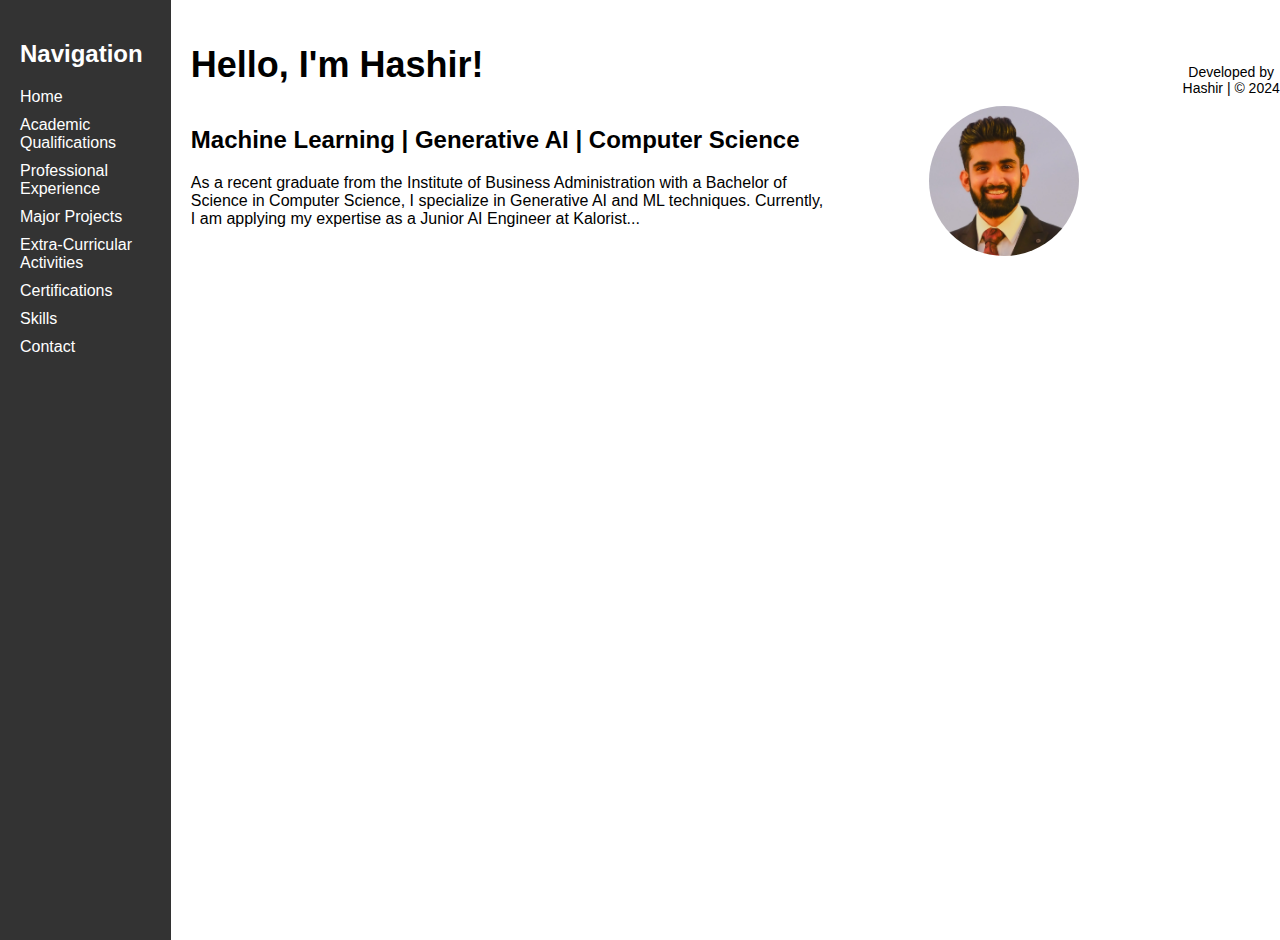
==== index.html @ 1e8c040c "Initial commit" ====
<!DOCTYPE html>
<html lang="en">
<head>
  <meta charset="UTF-8">
  <meta name="viewport" content="width=device-width, initial-scale=1.0">
  <meta http-equiv="X-UA-Compatible" content="ie=edge">
  <title>Hashir's Life</title>
  <link rel="stylesheet" href="css\style.css">
  <link rel="icon" href="assests\icon\icon.png" type="image/png">
</head>
<body>
  <div class="sidebar">
    <h2>Navigation</h2>
    <ul>
      <li><a href="#" onclick="showPage('home')">Home</a></li>
      <li><a href="#" onclick="showPage('academic')">Academic Qualifications</a></li>
      <li><a href="#" onclick="showPage('experience')">Professional Experience</a></li>
      <li><a href="#" onclick="showPage('projects')">Major Projects</a></li>
      <li><a href="#" onclick="showPage('activities')">Extra-Curricular Activities</a></li>
      <li><a href="#" onclick="showPage('certifications')">Certifications</a></li>
      <li><a href="#" onclick="showPage('skills')">Skills</a></li>
      <li><a href="#" onclick="showPage('contact')">Contact</a></li>
    </ul>
  </div>

  <div class="content">
    <!-- Home Section -->
    <section id="home" class="page">
      <h1>Hello, I'm Hashir!</h1>
      <div class="row">
        <div class="col-left">
          <h2>Machine Learning | Generative AI | Computer Science</h2>
          <p>
            As a recent graduate from the Institute of Business Administration with a Bachelor of Science in Computer Science, 
            I specialize in Generative AI and ML techniques. Currently, I am applying my expertise as a Junior AI Engineer at Kalorist...
          </p>
        </div>
        <div class="col-right">
          <img src="assests\images\hashir.jpg" alt="Hashir's Profile Picture" class="profile-img">
        </div>
      </div>
    </section>

    <!-- Academic Qualifications Section -->
    <section id="academic" class="page" style="display:none;">
      <h1>Academic Qualifications</h1>
      <h2>Institute of Business Administration, Karachi</h2>
      <p>BS Computer Science (2020 - 2024)</p>
      <p>CGPA: 3.56 (Honorable Mention in The Dean’s List)</p>
      <a href="https://iba.academia.edu/HashirMuzaffar">Papers</a>

      <h2>Army Public School, Bahawalpur</h2>
      <p>A LEVELS (2017 - 2019) – 1A*, 3As</p>
      <p>O LEVELS (2014 - 2017) – 3A*s, 1A, 1B</p>
    </section>

    <!-- Professional Experience Section -->
    <section id="experience" class="page" style="display:none;">
      <h1>Professional Experience</h1>
      <h2>Kalorist - Junior AI Engineer (March 2024 - Present)</h2>
      <p>
        Working on KalCoach, a personalized fitness AI assistant for Kalorist, by testing and implementing open-source text generation LLMs...
      </p>
    </section>

    <!-- Major Projects Section -->
    <section id="projects" class="page" style="display:none;">
      <h1>Major Projects</h1>
      <h2>Floor Plan Generation using Generative AI</h2>
      <p>Leveraged the power of generative AI to generate multi-story floor plans using Stable Diffusion Model...</p>
    </section>

    <!-- Extra-Curricular Activities Section -->
    <section id="activities" class="page" style="display:none;">
      <h1>Extra-Curricular Activities</h1>
      <h2>AIESEC Turkey - Summer Volunteer</h2>
      <p>Interned as a Language and Culture Ambassador at Living It Gaziantep, taught English as a second language.</p>
    </section>

    <!-- Certifications Section -->
    <section id="certifications" class="page" style="display:none;">
      <h1>Certifications</h1>
      <ul>
        <li>Fundamentals of UX - Google</li>
        <li>Computer Network and Communications - CISCO</li>
      </ul>
    </section>

    <!-- Skills Section -->
    <section id="skills" class="page" style="display:none;">
      <h1>Skills</h1>
      <ul>
        <li>Proficient in: SQL, Python, SPSS-IBM, Excel-MS, JAVA</li>
        <li>Familiarity with: MERN, Golang, Pandas, NumPy, TensorFlow</li>
      </ul>
    </section>

    <!-- Contact Section -->
    <section id="contact" class="page" style="display:none;">
      <h1>Contact Me</h1>
      <p>Feel free to reach out to me through the following platforms:</p>
      <ul>
        <li>LinkedIn: <a href="https://www.linkedin.com/in/hashir-muzaffar">Hashir Muzaffar</a></li>
        <li>GitHub: <a href="https://github.com/hashirmuzaffar">hashirmuzaffar</a></li>
      </ul>
    </section>
  </div>

  <footer>
    <p>Developed by Hashir | © 2024</p>
  </footer>

  <script src="js/script.js"></script>
</body>
</html>
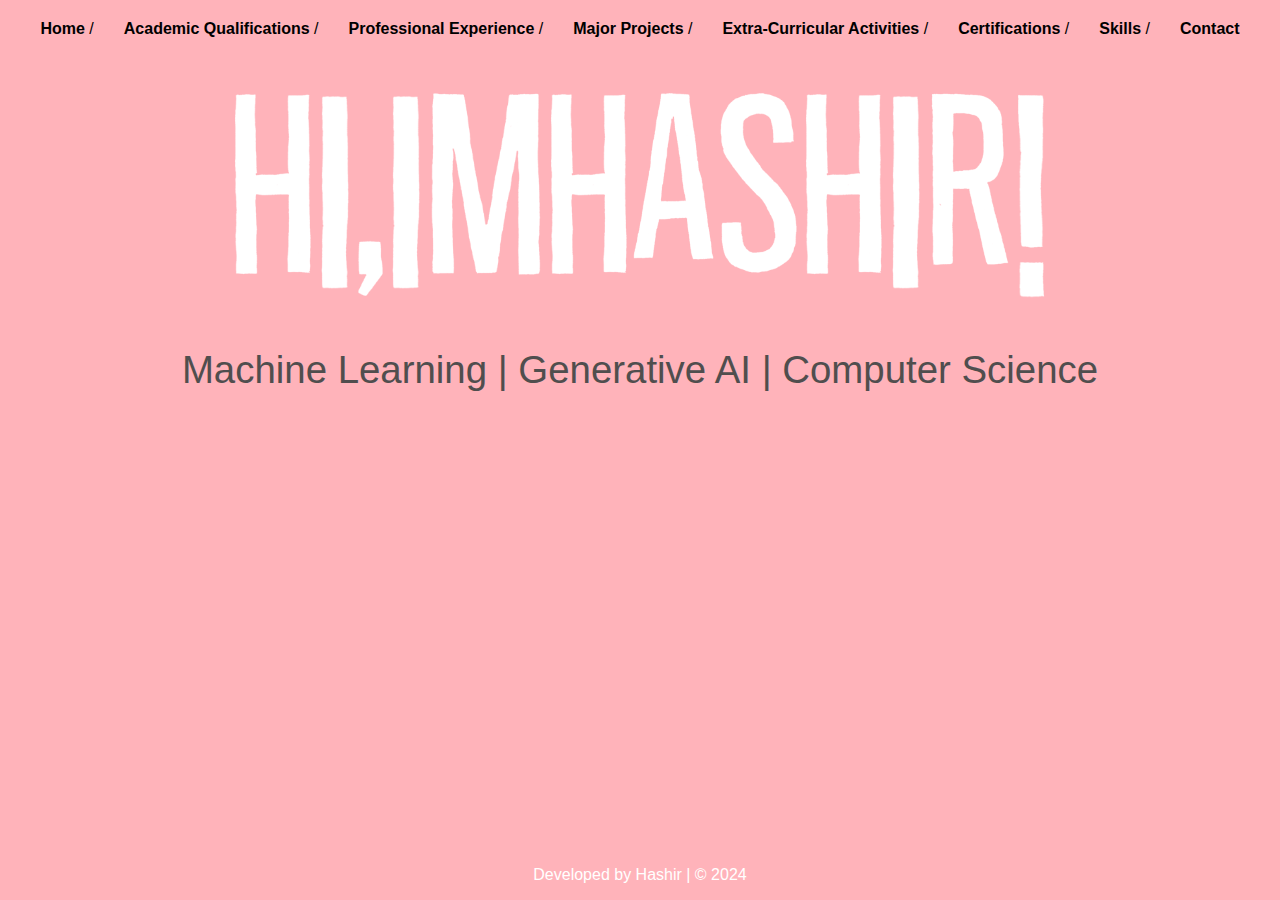
==== commit 11f4b174: "Initial commit" ====
--- a/index.html
+++ b/index.html
@@ -5,107 +5,74 @@
   <meta name="viewport" content="width=device-width, initial-scale=1.0">
   <meta http-equiv="X-UA-Compatible" content="ie=edge">
   <title>Hashir's Life</title>
-  <link rel="stylesheet" href="css\style.css">
-  <link rel="icon" href="assests\icon\icon.png" type="image/png">
+  <link rel="stylesheet" href="css/index.css">
+  <link rel="icon" href="assets/icons/icon.png" type="image/png">
 </head>
 <body>
-  <div class="sidebar">
-    <h2>Navigation</h2>
+
+  <!-- Horizontal Navigation -->
+  <div class="horizontal-nav">
     <ul>
-      <li><a href="#" onclick="showPage('home')">Home</a></li>
-      <li><a href="#" onclick="showPage('academic')">Academic Qualifications</a></li>
-      <li><a href="#" onclick="showPage('experience')">Professional Experience</a></li>
-      <li><a href="#" onclick="showPage('projects')">Major Projects</a></li>
-      <li><a href="#" onclick="showPage('activities')">Extra-Curricular Activities</a></li>
-      <li><a href="#" onclick="showPage('certifications')">Certifications</a></li>
-      <li><a href="#" onclick="showPage('skills')">Skills</a></li>
-      <li><a href="#" onclick="showPage('contact')">Contact</a></li>
+      <li><a href="#" onclick="loadPage('index')">Home</a></li>
+      <li><a href="#" onclick="loadPage('academic')">Academic Qualifications</a></li>
+      <li><a href="#" onclick="loadPage('experience')">Professional Experience</a></li>
+      <li><a href="#" onclick="loadPage('projects')">Major Projects</a></li>
+      <li><a href="#" onclick="loadPage('activities')">Extra-Curricular Activities</a></li>
+      <li><a href="#" onclick="loadPage('certifications')">Certifications</a></li>
+      <li><a href="#" onclick="loadPage('skills')">Skills</a></li>
+      <li><a href="#" onclick="loadPage('contact')">Contact</a></li>
     </ul>
   </div>
 
-  <div class="content">
-    <!-- Home Section -->
-    <section id="home" class="page">
-      <h1>Hello, I'm Hashir!</h1>
-      <div class="row">
-        <div class="col-left">
-          <h2>Machine Learning | Generative AI | Computer Science</h2>
-          <p>
-            As a recent graduate from the Institute of Business Administration with a Bachelor of Science in Computer Science, 
-            I specialize in Generative AI and ML techniques. Currently, I am applying my expertise as a Junior AI Engineer at Kalorist...
-          </p>
-        </div>
-        <div class="col-right">
-          <img src="assests\images\hashir.jpg" alt="Hashir's Profile Picture" class="profile-img">
-        </div>
+  <!-- Main Content -->
+  <div class="content" id="content">
+    <div class="container">
+      <!-- Image Group -->
+      <div class="image-container" style="width: 85px; height: 230px;">
+        <img src="assests/images/h.png" alt="Your Image" class="cropped-image" />
       </div>
-    </section>
+      <div class="image-container" style="width: 40px; height: 230px;">
+        <img src="assests/images/i.png" alt="Your Image" class="cropped-image" />
+      </div>
+      <div class="image-container" style="width: 31px; height: 230px;">
+        <img src="assests/images/comma.png" alt="Your Image" class="cropped-image" />
+      </div>
+      <div class="image-container" style="width: 40px; height: 230px;">
+        <img src="assests/images/i.png" alt="Your Image" class="cropped-image" />
+      </div>
+      <div class="image-container" style="width: 120px; height: 230px;">
+        <img src="assests/images/m.png" alt="Your Image" class="cropped-image" />
+      </div>
+      <div class="image-container" style="width: 85px; height: 230px;">
+        <img src="assests/images/h.png" alt="Your Image" class="cropped-image" />
+      </div>
+      <div class="image-container" style="width: 85px; height: 220px;">
+        <img src="assests/images/a.png" alt="Your Image" class="cropped-image" />
+      </div>
+      <div class="image-container" style="width: 85px; height: 230px;">
+        <img src="assests/images/s.png" alt="Your Image" class="cropped-image" />
+      </div>
+      <div class="image-container" style="width: 85px; height: 230px;">
+        <img src="assests/images/h.png" alt="Your Image" class="cropped-image" />
+      </div>
+      <div class="image-container" style="width: 40px; height: 230px;">
+        <img src="assests/images/i.png" alt="Your Image" class="cropped-image" />
+      </div>
+      <div class="image-container" style="width: 85px; height: 220px;">
+        <img src="assests/images/r.png" alt="Your Image" class="cropped-image" />
+      </div>
+      <div class="image-container" style="width: 40px; height: 230px;">
+        <img src="assests/images/exclamation.png" alt="Your Image" class="cropped-image" />
+      </div>
+    </div>
 
-    <!-- Academic Qualifications Section -->
-    <section id="academic" class="page" style="display:none;">
-      <h1>Academic Qualifications</h1>
-      <h2>Institute of Business Administration, Karachi</h2>
-      <p>BS Computer Science (2020 - 2024)</p>
-      <p>CGPA: 3.56 (Honorable Mention in The Dean’s List)</p>
-      <a href="https://iba.academia.edu/HashirMuzaffar">Papers</a>
-
-      <h2>Army Public School, Bahawalpur</h2>
-      <p>A LEVELS (2017 - 2019) – 1A*, 3As</p>
-      <p>O LEVELS (2014 - 2017) – 3A*s, 1A, 1B</p>
-    </section>
-
-    <!-- Professional Experience Section -->
-    <section id="experience" class="page" style="display:none;">
-      <h1>Professional Experience</h1>
-      <h2>Kalorist - Junior AI Engineer (March 2024 - Present)</h2>
-      <p>
-        Working on KalCoach, a personalized fitness AI assistant for Kalorist, by testing and implementing open-source text generation LLMs...
-      </p>
-    </section>
-
-    <!-- Major Projects Section -->
-    <section id="projects" class="page" style="display:none;">
-      <h1>Major Projects</h1>
-      <h2>Floor Plan Generation using Generative AI</h2>
-      <p>Leveraged the power of generative AI to generate multi-story floor plans using Stable Diffusion Model...</p>
-    </section>
-
-    <!-- Extra-Curricular Activities Section -->
-    <section id="activities" class="page" style="display:none;">
-      <h1>Extra-Curricular Activities</h1>
-      <h2>AIESEC Turkey - Summer Volunteer</h2>
-      <p>Interned as a Language and Culture Ambassador at Living It Gaziantep, taught English as a second language.</p>
-    </section>
-
-    <!-- Certifications Section -->
-    <section id="certifications" class="page" style="display:none;">
-      <h1>Certifications</h1>
-      <ul>
-        <li>Fundamentals of UX - Google</li>
-        <li>Computer Network and Communications - CISCO</li>
-      </ul>
-    </section>
-
-    <!-- Skills Section -->
-    <section id="skills" class="page" style="display:none;">
-      <h1>Skills</h1>
-      <ul>
-        <li>Proficient in: SQL, Python, SPSS-IBM, Excel-MS, JAVA</li>
-        <li>Familiarity with: MERN, Golang, Pandas, NumPy, TensorFlow</li>
-      </ul>
-    </section>
-
-    <!-- Contact Section -->
-    <section id="contact" class="page" style="display:none;">
-      <h1>Contact Me</h1>
-      <p>Feel free to reach out to me through the following platforms:</p>
-      <ul>
-        <li>LinkedIn: <a href="https://www.linkedin.com/in/hashir-muzaffar">Hashir Muzaffar</a></li>
-        <li>GitHub: <a href="https://github.com/hashirmuzaffar">hashirmuzaffar</a></li>
-      </ul>
-    </section>
+    <!-- Text Section -->
+    <div class="container-2">
+      <p class="bodytext">Machine Learning | Generative AI | Computer Science</p>
+    </div>
   </div>
 
+  <!-- Footer -->
   <footer>
     <p>Developed by Hashir | © 2024</p>
   </footer>
--- a/css/index.css
+++ b/css/index.css
@@ -0,0 +1,112 @@
+/* General layout styles */
+body {
+  margin: 0;
+  font-family: Arial, sans-serif;
+  height: 100vh;
+  background-color:#ffb3ba;
+}
+
+.horizontal-nav {
+  display: flex;
+  justify-content: center;
+  align-items: center;
+  padding-top: 20px;
+  position: absolute;
+  top: 0;
+  width: 100%;
+}
+
+.horizontal-nav ul {
+  display: flex;
+  list-style: none;
+  padding: 0;
+  margin: 0;
+}
+
+.horizontal-nav ul li {
+  margin: 0 15px;
+}
+
+.horizontal-nav ul li a {
+  color: black;
+  text-decoration: none;
+  font-weight: bold;
+}
+
+.horizontal-nav ul li a:hover {
+  text-decoration: underline;
+}
+
+.horizontal-nav ul li::after {
+  content: " / ";
+}
+
+.horizontal-nav ul li:last-child::after {
+  content: "";
+}
+
+.content {
+  padding-top: 80px;
+  text-align: center;
+}
+
+/* Container for images */
+.container {
+  display: flex;
+  justify-content: center;
+}
+
+.image-container {
+  overflow: hidden;
+  height: 230px; /* Set the height of the container */
+}
+
+.cropped-image {
+  width: 100%;  /* Make the image fit its container */
+  height: 100%; /* Make the image fit its container */
+  object-fit: cover; /* Cover the container fully */
+  object-position: top; /* Initially start from the top */
+  transition: transform 0.0s ease, object-position 0.01s ease;
+  /*transition: object-position 2s ease-in-out; /* Add smooth transition to object position */
+}
+
+.cropped-image:hover {
+	object-position: bottom;
+	transition-delay: 0s;
+}
+
+.cropped-image:not(:hover) {
+	transition: transform 2s ease, object-position 2s ease;
+	transition-delay: 2s;
+}
+
+/* Text containers */
+.container-2 {
+  margin-top: 20px;
+}
+
+.container-3 {
+  margin-top: 10px;
+}
+
+.bodytext {
+  color: #504e4e;
+  font-size: 3vw;
+}
+
+/* Link styles */
+.link {
+  color: #504e4e;
+  text-decoration: none;
+}
+
+/* Footer */
+footer {
+  text-align: center;
+  background-color:#ffb3ba;;
+  color: white;
+  padding: 0px;
+  position: fixed;
+  bottom: 0;
+  width: 100%;
+}
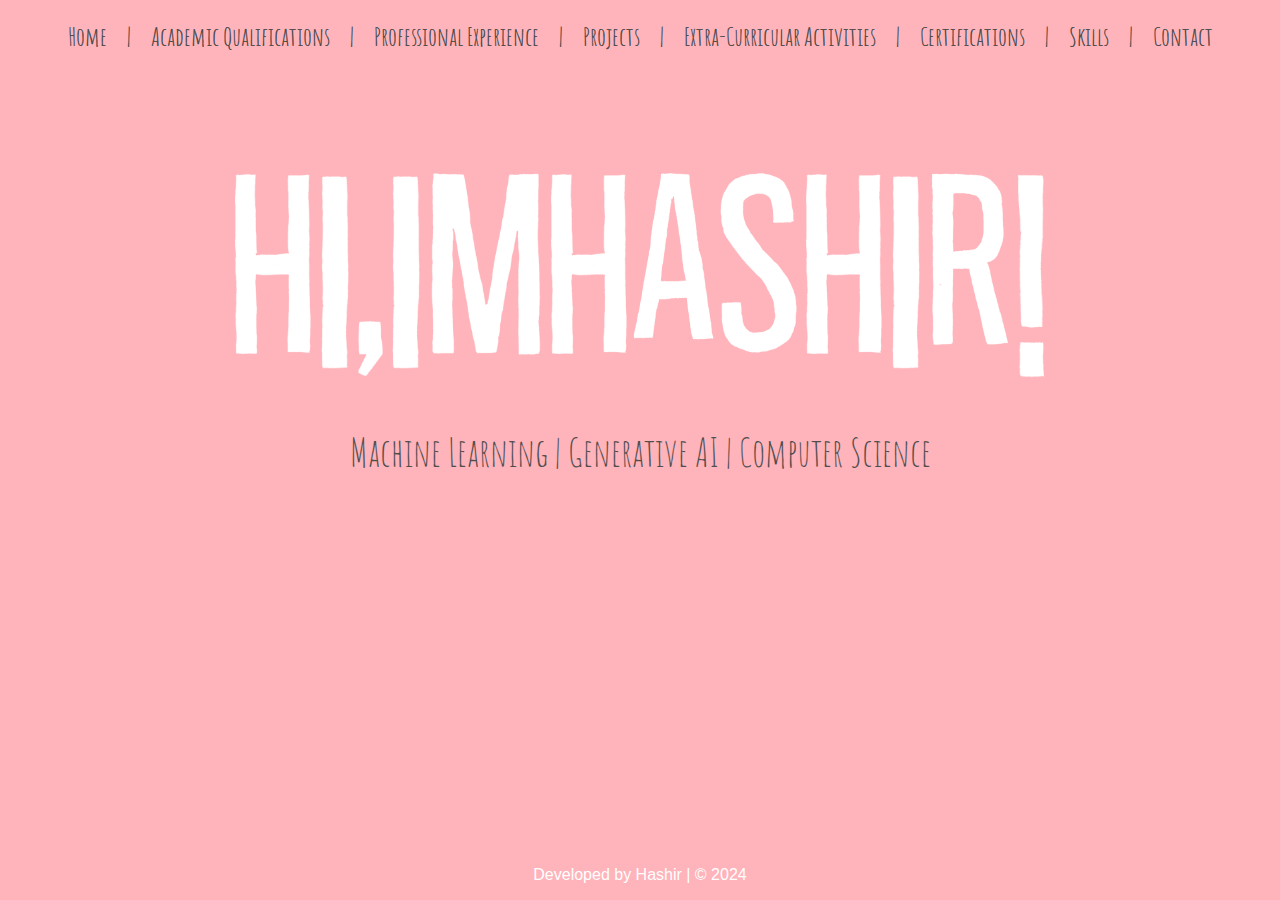
==== commit 61d80bb6: "Initial commit" ====
--- a/index.html
+++ b/index.html
@@ -4,6 +4,10 @@
   <meta charset="UTF-8">
   <meta name="viewport" content="width=device-width, initial-scale=1.0">
   <meta http-equiv="X-UA-Compatible" content="ie=edge">
+  <link rel="stylesheet" href="css/styles.css">
+  <link rel="preconnect" href="https://fonts.googleapis.com">
+  <link rel="preconnect" href="https://fonts.gstatic.com" crossorigin>
+  <link href="https://fonts.googleapis.com/css2?family=Amatic+SC:wght@400;700&display=swap" rel="stylesheet">
   <title>Hashir's Life</title>
   <link rel="stylesheet" href="css/index.css">
   <link rel="icon" href="assets/icons/icon.png" type="image/png">
@@ -13,14 +17,21 @@
   <!-- Horizontal Navigation -->
   <div class="horizontal-nav">
     <ul>
-      <li><a href="#" onclick="loadPage('index')">Home</a></li>
-      <li><a href="#" onclick="loadPage('academic')">Academic Qualifications</a></li>
-      <li><a href="#" onclick="loadPage('experience')">Professional Experience</a></li>
-      <li><a href="#" onclick="loadPage('projects')">Major Projects</a></li>
-      <li><a href="#" onclick="loadPage('activities')">Extra-Curricular Activities</a></li>
-      <li><a href="#" onclick="loadPage('certifications')">Certifications</a></li>
-      <li><a href="#" onclick="loadPage('skills')">Skills</a></li>
-      <li><a href="#" onclick="loadPage('contact')">Contact</a></li>
+      <li><a href="#home" onclick="loadPage('index')">Home</a></li>
+      <li><a>|</a></li>
+      <li><a href="#academic" onclick="loadPage('academic')">Academic Qualifications</a></li>
+      <li><a>|</a></li>
+      <li><a href="#experience" onclick="loadPage('experience')">Professional Experience</a></li>
+      <li><a>|</a></li>
+      <li><a href="#projects" onclick="loadPage('projects')">Projects</a></li>
+      <li><a>|</a></li>
+      <li><a href="#activities" onclick="loadPage('activities')">Extra-Curricular Activities</a></li>
+      <li><a>|</a></li>
+      <li><a href="#certifications" onclick="loadPage('certifications')">Certifications</a></li>
+      <li><a>|</a></li>
+      <li><a href="#skills" onclick="loadPage('skills')">Skills</a></li>
+      <li><a>|</a></li>
+      <li><a href="#contact" onclick="loadPage('contact')">Contact</a></li>
     </ul>
   </div>
 
@@ -73,7 +84,7 @@
   </div>
 
   <!-- Footer -->
-  <footer>
+  <footer id="site-footer">
     <p>Developed by Hashir | © 2024</p>
   </footer>
 
--- a/css/index.css
+++ b/css/index.css
@@ -1,5 +1,6 @@
 /* General layout styles */
 body {
+  font-family: "Amatic SC", sans-serif;
   margin: 0;
   font-family: Arial, sans-serif;
   height: 100vh;
@@ -24,26 +25,26 @@
 }
 
 .horizontal-nav ul li {
-  margin: 0 15px;
+  margin: 0 10px;
 }
 
 .horizontal-nav ul li a {
-  color: black;
+  font-family: "Amatic SC", sans-serif; /* Correct custom font usage */
+  color: #504e4e;
   text-decoration: none;
+  font-size: 2vw;
+}
+
+
+.horizontal-nav ul li a:hover {
   font-weight: bold;
 }
 
-.horizontal-nav ul li a:hover {
-  text-decoration: underline;
+.horizontal-nav ul li a.active {
+  font-weight: bold;
+  text-decoration:line-through; 
 }
 
-.horizontal-nav ul li::after {
-  content: " / ";
-}
-
-.horizontal-nav ul li:last-child::after {
-  content: "";
-}
 
 .content {
   padding-top: 80px;
@@ -90,6 +91,7 @@
 }
 
 .bodytext {
+  font-family: "Amatic SC", sans-serif;
   color: #504e4e;
   font-size: 3vw;
 }
@@ -110,3 +112,15 @@
   bottom: 0;
   width: 100%;
 }
+
+.amatic-sc-regular {
+  font-family: "Amatic SC", sans-serif;
+  font-weight: 400;
+  font-style: normal;
+}
+
+.amatic-sc-bold {
+  font-family: "Amatic SC", sans-serif;
+  font-weight: 700;
+  font-style: normal;
+}
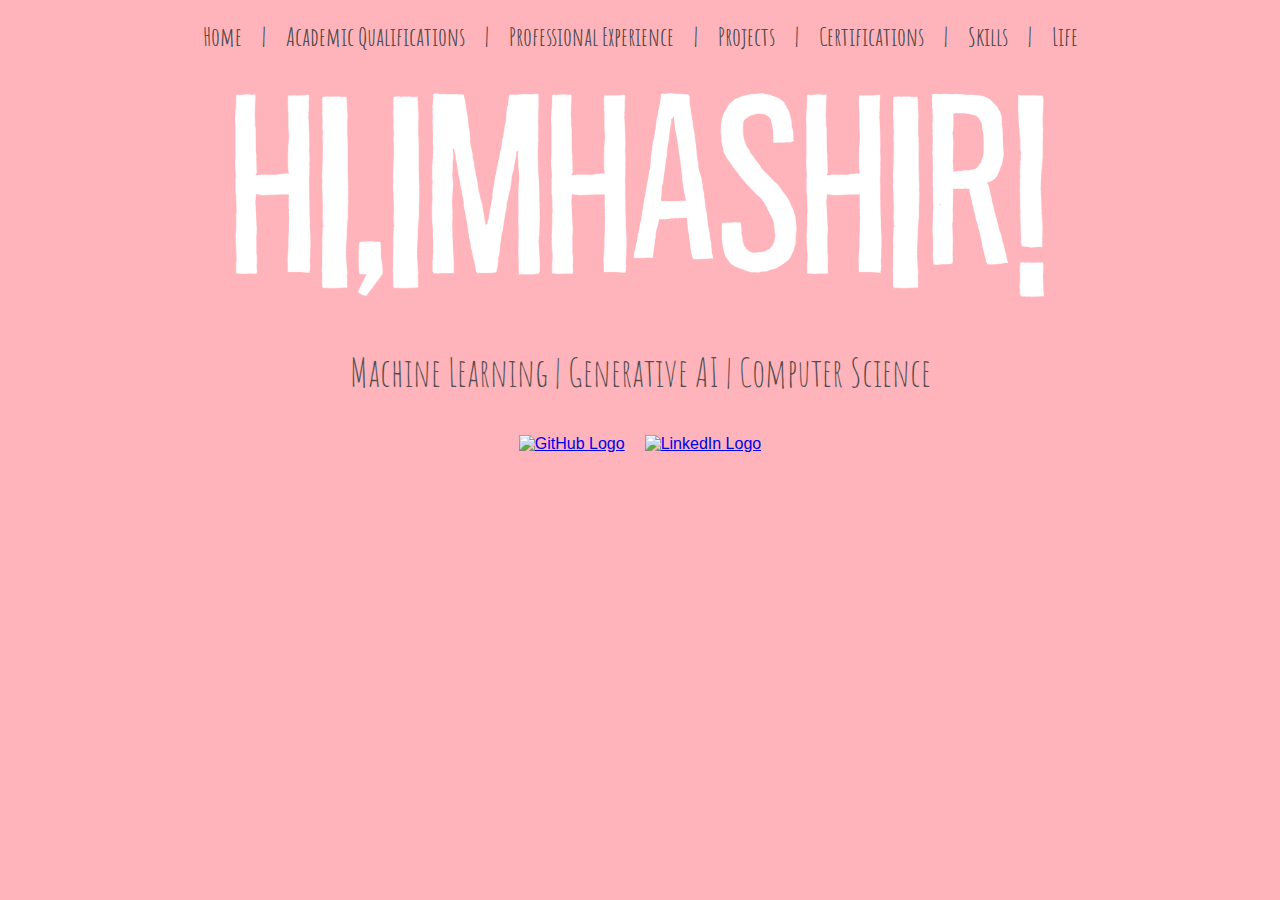
==== commit 173b4212: "latest" ====
--- a/index.html
+++ b/index.html
@@ -25,13 +25,11 @@
       <li><a>|</a></li>
       <li><a href="#projects" onclick="loadPage('projects')">Projects</a></li>
       <li><a>|</a></li>
-      <li><a href="#activities" onclick="loadPage('activities')">Extra-Curricular Activities</a></li>
-      <li><a>|</a></li>
       <li><a href="#certifications" onclick="loadPage('certifications')">Certifications</a></li>
       <li><a>|</a></li>
       <li><a href="#skills" onclick="loadPage('skills')">Skills</a></li>
       <li><a>|</a></li>
-      <li><a href="#contact" onclick="loadPage('contact')">Contact</a></li>
+      <li><a href="#contact" onclick="loadPage('contact')">Life</a></li>
     </ul>
   </div>
 
@@ -80,13 +78,25 @@
     <!-- Text Section -->
     <div class="container-2">
       <p class="bodytext">Machine Learning | Generative AI | Computer Science</p>
+      <div class="footer-left">
+        <a href="https://github.com/hashirmuzaffar" target="_blank">
+          <img src="https://github.githubassets.com/images/modules/logos_page/GitHub-Mark.png" alt="GitHub Logo" class="footer-logo">
+        </a>
+        <a href="https://www.linkedin.com/in/hashir-muzaffar" target="_blank">
+          <img src="https://upload.wikimedia.org/wikipedia/commons/c/ca/LinkedIn_logo_initials.png" alt="LinkedIn Logo" class="footer-logo">
+        </a>
+      </div>
     </div>
   </div>
 
-  <!-- Footer -->
-  <footer id="site-footer">
+<!-- Footer 
+<footer id="site-footer">
+  <div>
     <p>Developed by Hashir | © 2024</p>
-  </footer>
+  </div>
+</footer>
+-->
+
 
   <script src="js/script.js"></script>
 </body>
--- a/css/index.css
+++ b/css/index.css
@@ -4,7 +4,7 @@
   margin: 0;
   font-family: Arial, sans-serif;
   height: 100vh;
-  background-color:#ffb3ba;
+  background-color: #ffb3ba;
 }
 
 .horizontal-nav {
@@ -29,12 +29,11 @@
 }
 
 .horizontal-nav ul li a {
-  font-family: "Amatic SC", sans-serif; /* Correct custom font usage */
+  font-family: "Amatic SC", sans-serif;
   color: #504e4e;
   text-decoration: none;
   font-size: 2vw;
 }
-
 
 .horizontal-nav ul li a:hover {
   font-weight: bold;
@@ -42,12 +41,11 @@
 
 .horizontal-nav ul li a.active {
   font-weight: bold;
-  text-decoration:line-through; 
+  text-decoration: line-through;
 }
 
-
 .content {
-  padding-top: 80px;
+  padding-top: 40px;
   text-align: center;
 }
 
@@ -59,34 +57,29 @@
 
 .image-container {
   overflow: hidden;
-  height: 230px; /* Set the height of the container */
+  height: 230px;
 }
 
 .cropped-image {
-  width: 100%;  /* Make the image fit its container */
-  height: 100%; /* Make the image fit its container */
-  object-fit: cover; /* Cover the container fully */
-  object-position: top; /* Initially start from the top */
+  width: 100%;
+  height: 100%;
+  object-fit: cover;
+  object-position: top;
   transition: transform 0.0s ease, object-position 0.01s ease;
-  /*transition: object-position 2s ease-in-out; /* Add smooth transition to object position */
 }
 
 .cropped-image:hover {
-	object-position: bottom;
-	transition-delay: 0s;
+  object-position: bottom;
+  transition-delay: 0s;
 }
 
 .cropped-image:not(:hover) {
-	transition: transform 2s ease, object-position 2s ease;
-	transition-delay: 2s;
+  transition: transform 2s ease, object-position 2s ease;
+  transition-delay: 2s;
 }
 
 /* Text containers */
 .container-2 {
-  margin-top: 20px;
-}
-
-.container-3 {
   margin-top: 10px;
 }
 
@@ -102,25 +95,27 @@
   text-decoration: none;
 }
 
-/* Footer */
-footer {
-  text-align: center;
-  background-color:#ffb3ba;;
-  color: white;
-  padding: 0px;
-  position: fixed;
-  bottom: 0;
-  width: 100%;
+/* Footer logo styling inside main content */
+.footer-left {
+  display: flex;
+  justify-content: center;
+  align-items: center;
+  margin-top: 7px;
 }
 
-.amatic-sc-regular {
-  font-family: "Amatic SC", sans-serif;
-  font-weight: 400;
-  font-style: normal;
+.footer-logo {
+  width: 25px;
+  height: 25px;
+  margin: 0 10px;
 }
 
-.amatic-sc-bold {
-  font-family: "Amatic SC", sans-serif;
-  font-weight: 700;
-  font-style: normal;
+/* Footer section */
+footer {
+  background-color: #ffb3ba;
+  color: white;
+  text-align: center;
+  width: 100%;
+  padding: 10px 0;
+  box-sizing: border-box;
 }
+
